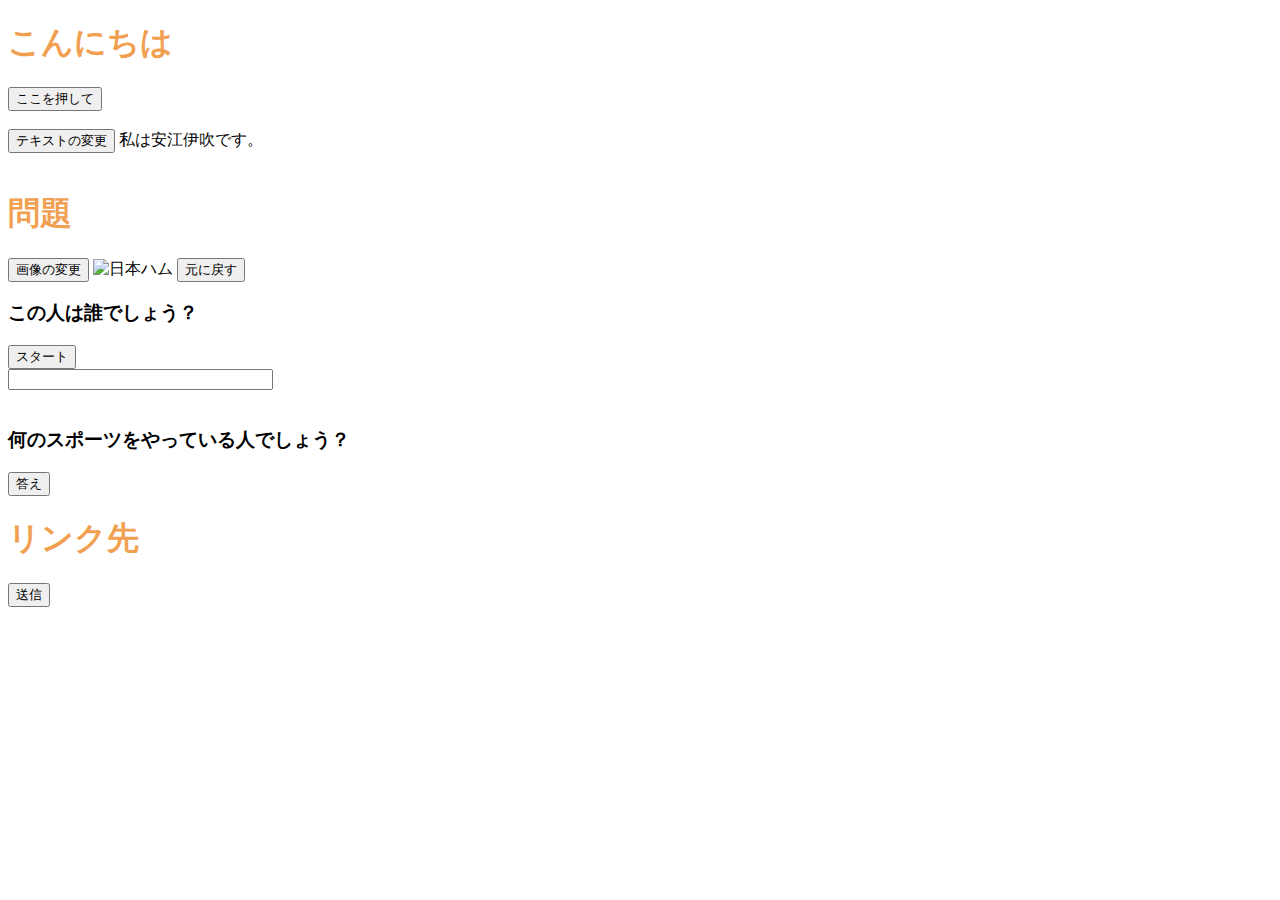
==== index.html @ c1a6533d "Update index.html" ====
<!DOCTYPE html>
<html lang="ja">
    <head>
    <meta charset="UTF-8">
    <title> 期末課題</title>
    <link rel="stylesheet" href="mystyle.css"> 
    <link rel="stylesheet" href="imagechange.css"> 
    <!--
    <script src="myjs.js"</script>
    -->
    <script src="ex6-1.js"></script>
    <script src="ex6-7.js"></script>
    <script src="ex06-8.js"></script>
    <script src="ex06-9.js"></script>
    <script src="ex06-10.js"></script>
    <script src="ex06-11.js"></script>
    <script src="ex7-1.js"></script>

    </head>
    <body>
    <!--文字の大きさの練習-->
   
    <h1>こんにちは</h1>
    <input type="button" value="ここを押して" onclick="sayhello();">
   
    <br>
    
    <!--<input type = "button" value = "がきた!" onclick ="gakita();">
    -->
    <br>
   
    <div id="txt1" >
    <input type="button" value="テキストの変更" 
    onclick="txtchange1();">
    私は安江伊吹です。</div>

    <br>
    <h1>問題</h1>
    <input type="button" value="画像の変更" 
    onclick="imgchange1();">
    <img src='./img/楽天.jpeg' id="logo" alt="日本ハム" class="imagechange"></imgsrc>
    <input type="button" value="元に戻す" 
    onclick="imgchange2();">

    <br>
    
    <h3>この人は誰でしょう？</h3>
    <form name="timer"> 
        <input type="button" value="スタート" 
        onclick="startfnc()">
        <br> 
        <input type="text" name="moji" size="30" 
        value=""> </form>
        <br>
        <h3>何のスポーツをやっている人でしょう？</h3>
        <form> <input type="button" value="答え" 
        onclick="setTimeout('mes()',3000)"> </form>

         
    <h1>リンク先</h1>
    <a href="https://jp.global.nba.com/teams/lakers/>ロサンゼルス・レイカーズ</a><br>
   
   
        
</from>

<h2>今日はありがとう！</h2>
<p>感想<input type="text" id="who71"></p>
<input type="button" value="送信" 
onclick="sayhello71();">

</body>

    </html>
---- mystyle.css ----
h1 { color: blue; }
/*h1 { color: blue; }*/h1 { color: #F0A050; }
th,td{border: dashed thick black;}
th.important{color: red;}
p.sample1{border: double 10px #0000ff;}
p.sample2{border: inset 10px #ff0000;}
p.sample3{margin: 30px 30px;padding: 10px;border: medium solid #ff00ff;}
---- imagechange.css ----
img.imagechange{width:500px;height:200px;}
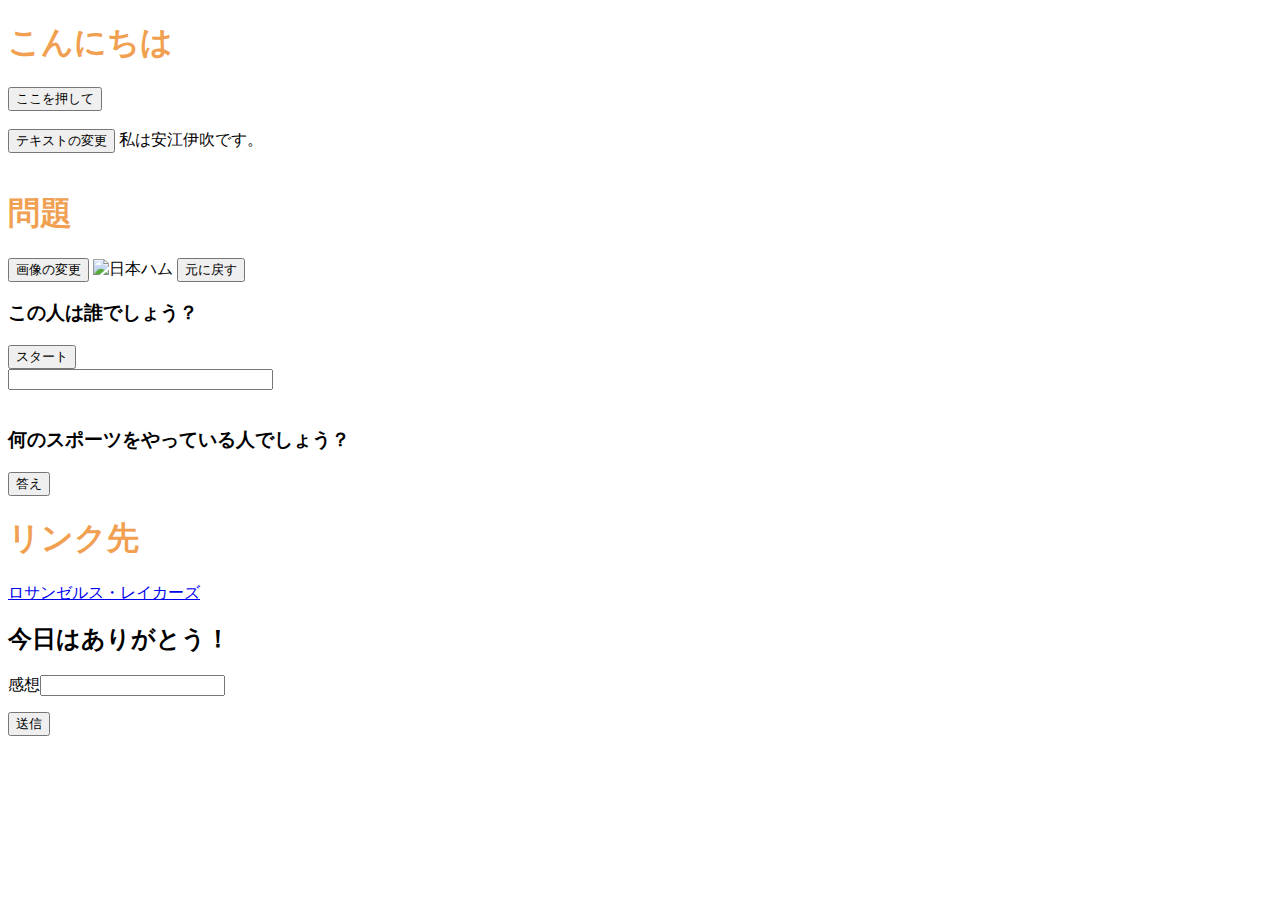
==== commit f32e4fbb: "Update index.html" ====
--- a/index.html
+++ b/index.html
@@ -58,7 +58,7 @@
 
          
     <h1>リンク先</h1>
-    <a href="https://jp.global.nba.com/teams/lakers/>ロサンゼルス・レイカーズ</a><br>
+    <a href="https://jp.global.nba.com/teams/lakers/index.html/">ロサンゼルス・レイカーズ</a><br>
    
    
         
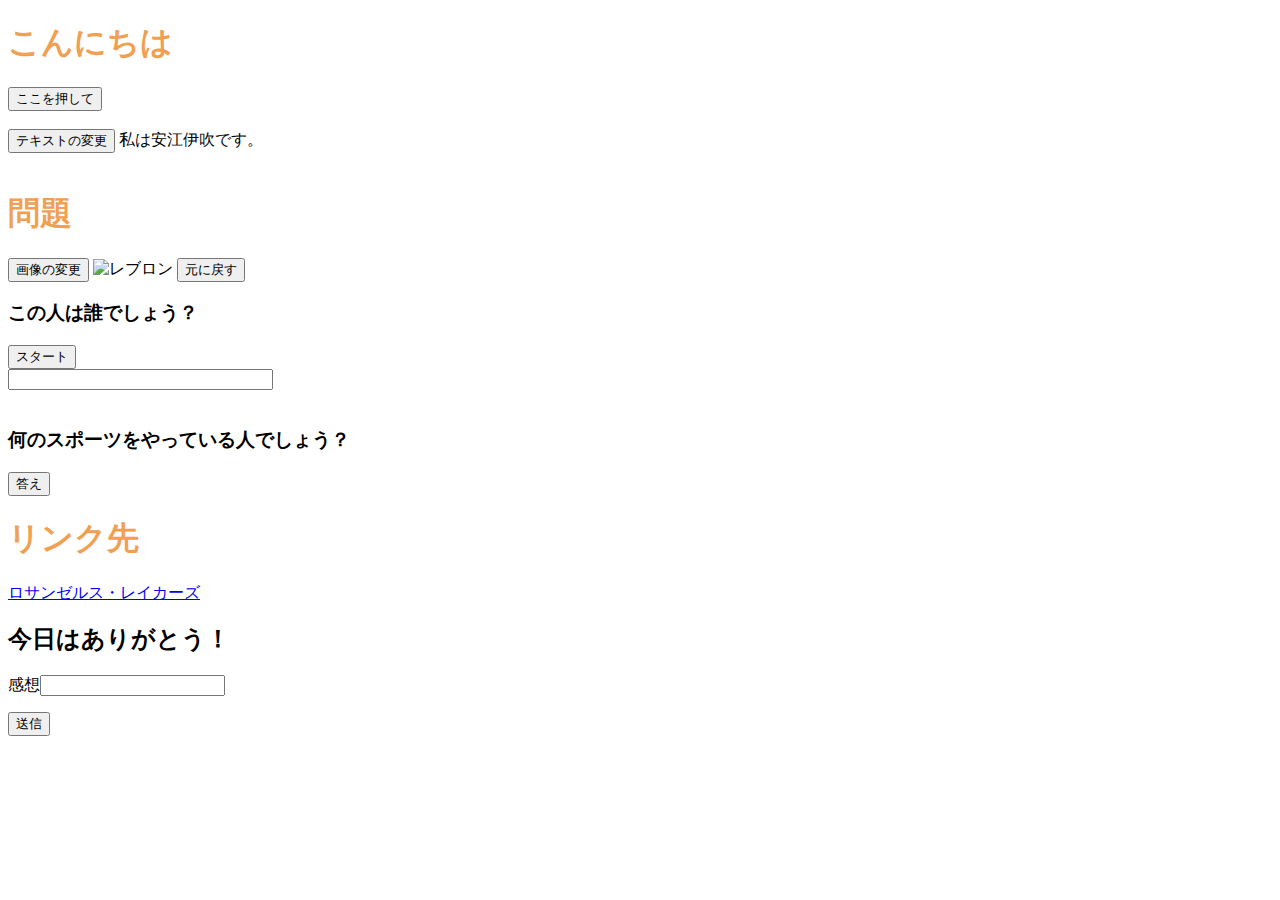
==== commit 40f7b21d: "Update index.html" ====
--- a/index.html
+++ b/index.html
@@ -38,7 +38,7 @@
     <h1>問題</h1>
     <input type="button" value="画像の変更" 
     onclick="imgchange1();">
-    <img src='./img/楽天.jpeg' id="logo" alt="日本ハム" class="imagechange"></imgsrc>
+    <img src='./img/' id="logo" alt="レブロン" class="imagechange"></imgsrc>
     <input type="button" value="元に戻す" 
     onclick="imgchange2();">
 
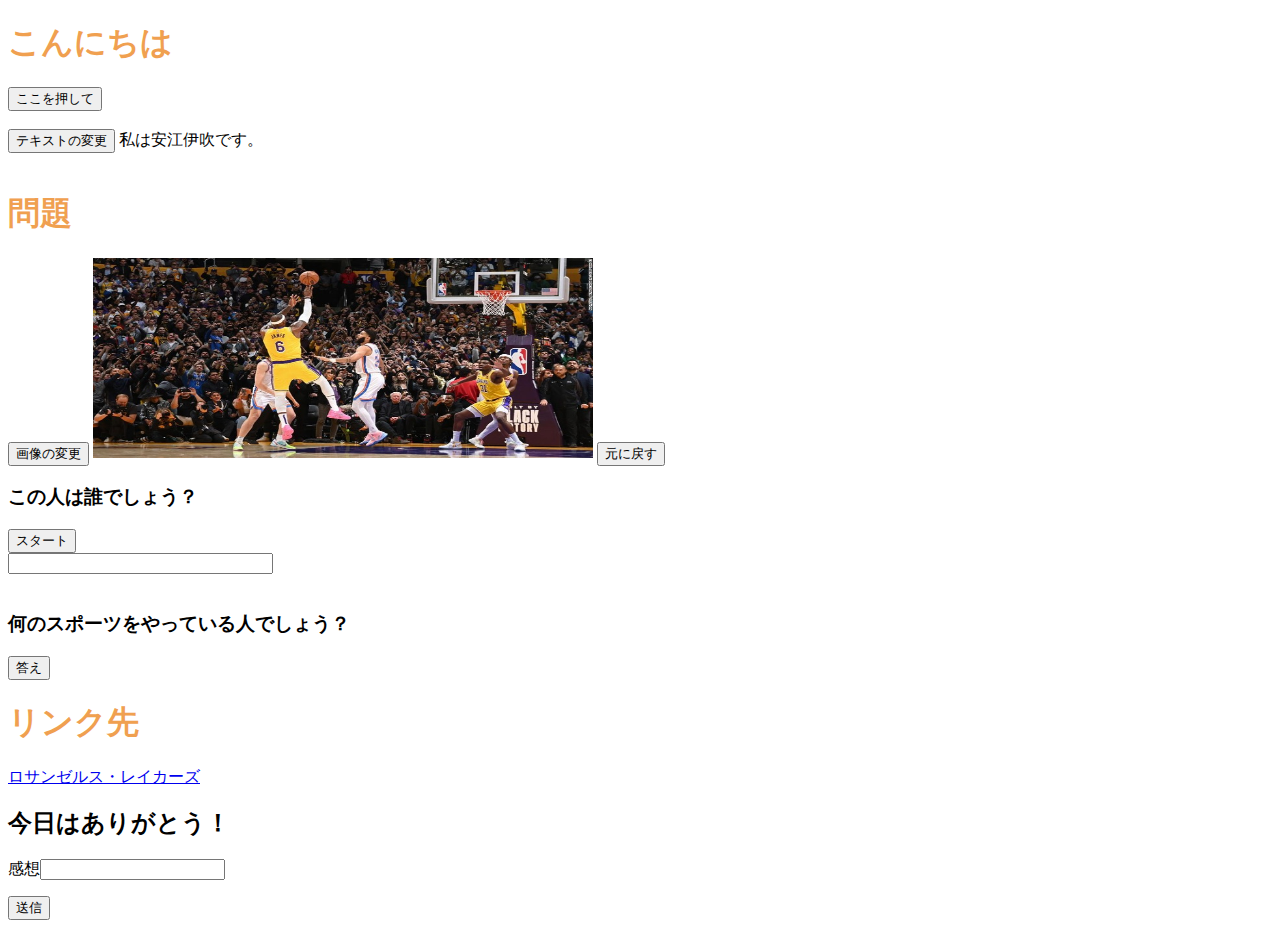
==== commit 8632bae2: "Update index.html" ====
--- a/index.html
+++ b/index.html
@@ -38,7 +38,7 @@
     <h1>問題</h1>
     <input type="button" value="画像の変更" 
     onclick="imgchange1();">
-    <img src='./img/' id="logo" alt="レブロン" class="imagechange"></imgsrc>
+    <img src='./image/lebron-james-scoring-record-0207-restricted-super-169.jpg' id="logo" alt="レブロン" class="imagechange"></imgsrc>
     <input type="button" value="元に戻す" 
     onclick="imgchange2();">
 
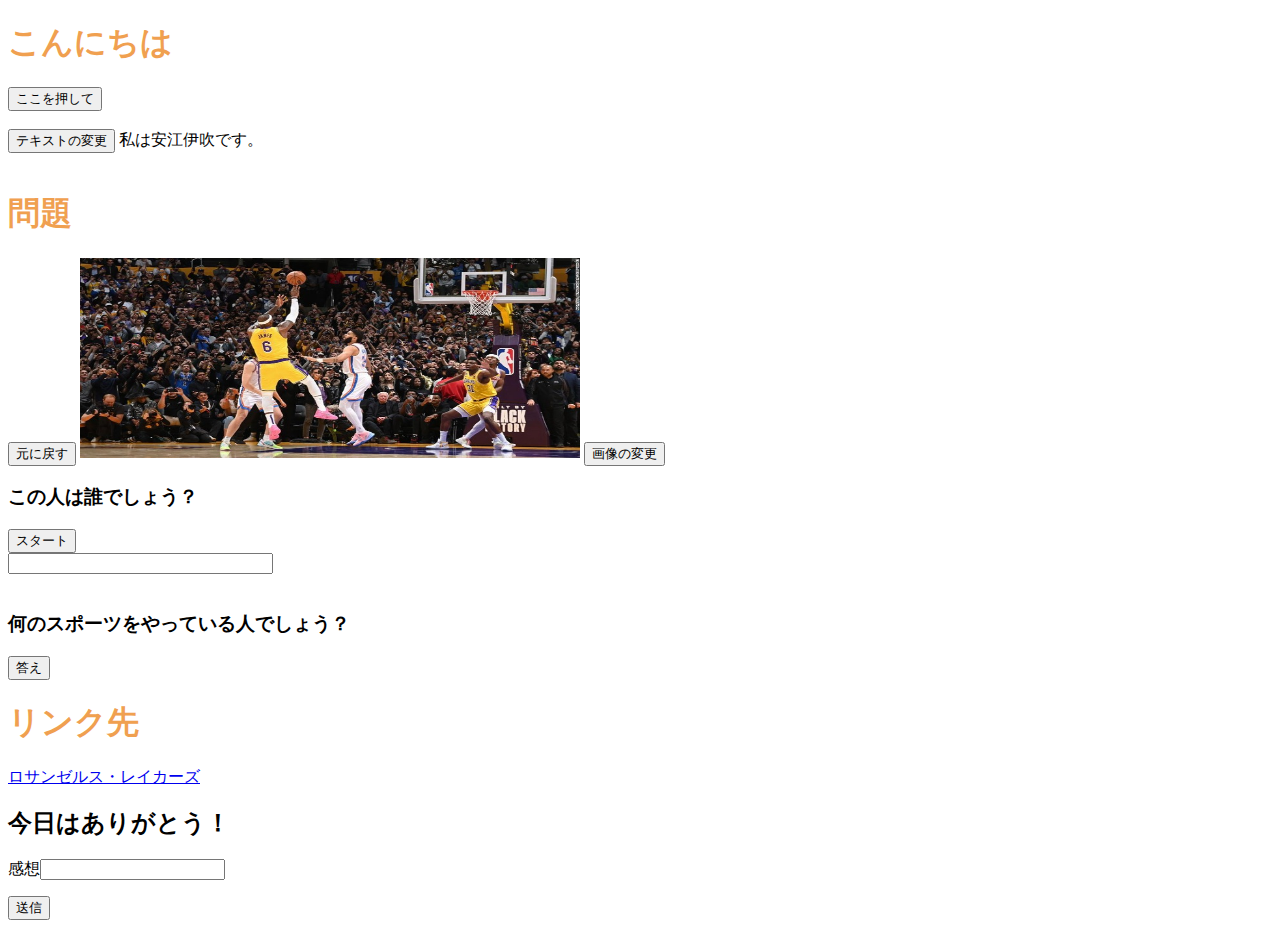
==== commit 9103ec16: "Update index.html" ====
--- a/index.html
+++ b/index.html
@@ -36,10 +36,10 @@
 
     <br>
     <h1>問題</h1>
-    <input type="button" value="画像の変更" 
+    <input type="button" value="元に戻す" 
     onclick="imgchange1();">
     <img src='./image/lebron-james-scoring-record-0207-restricted-super-169.jpg' id="logo" alt="レブロン" class="imagechange"></imgsrc>
-    <input type="button" value="元に戻す" 
+    <input type="button" value="画像の変更" 
     onclick="imgchange2();">
 
     <br>
